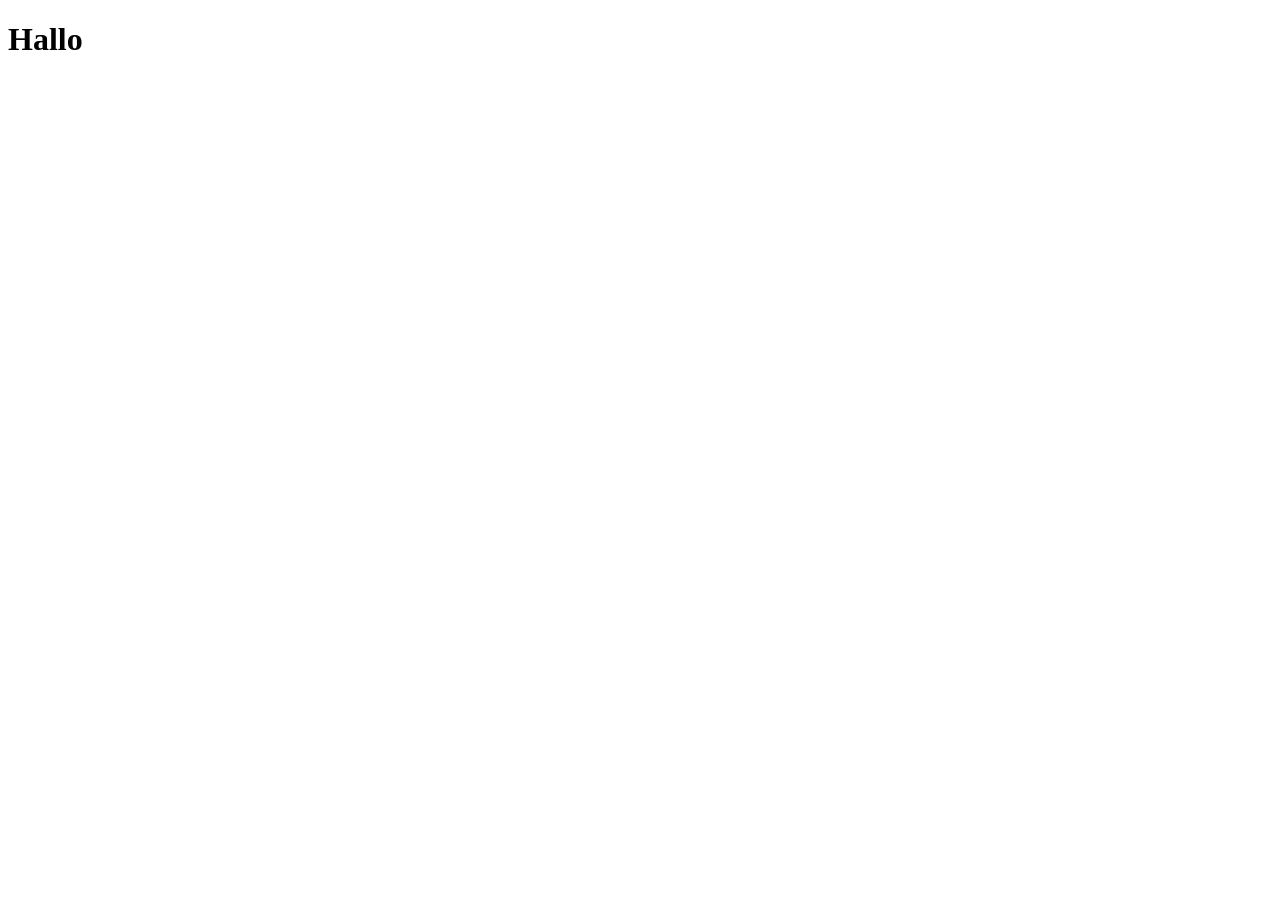
==== index.html @ 884a5667 "1" ====
<!DOCTYPE html>
<html lang="de">

<head>
    <meta charset="UTF-8">
    <meta name="viewport" content="wide=device-width, initial-scale=1">
    <meta name="description" content="A simple Web App Game">
    <link rel="manifest" href="manifest.webmanifest">
</head>
<body>
    <h1>Hallo</h1>
</body>
</html>
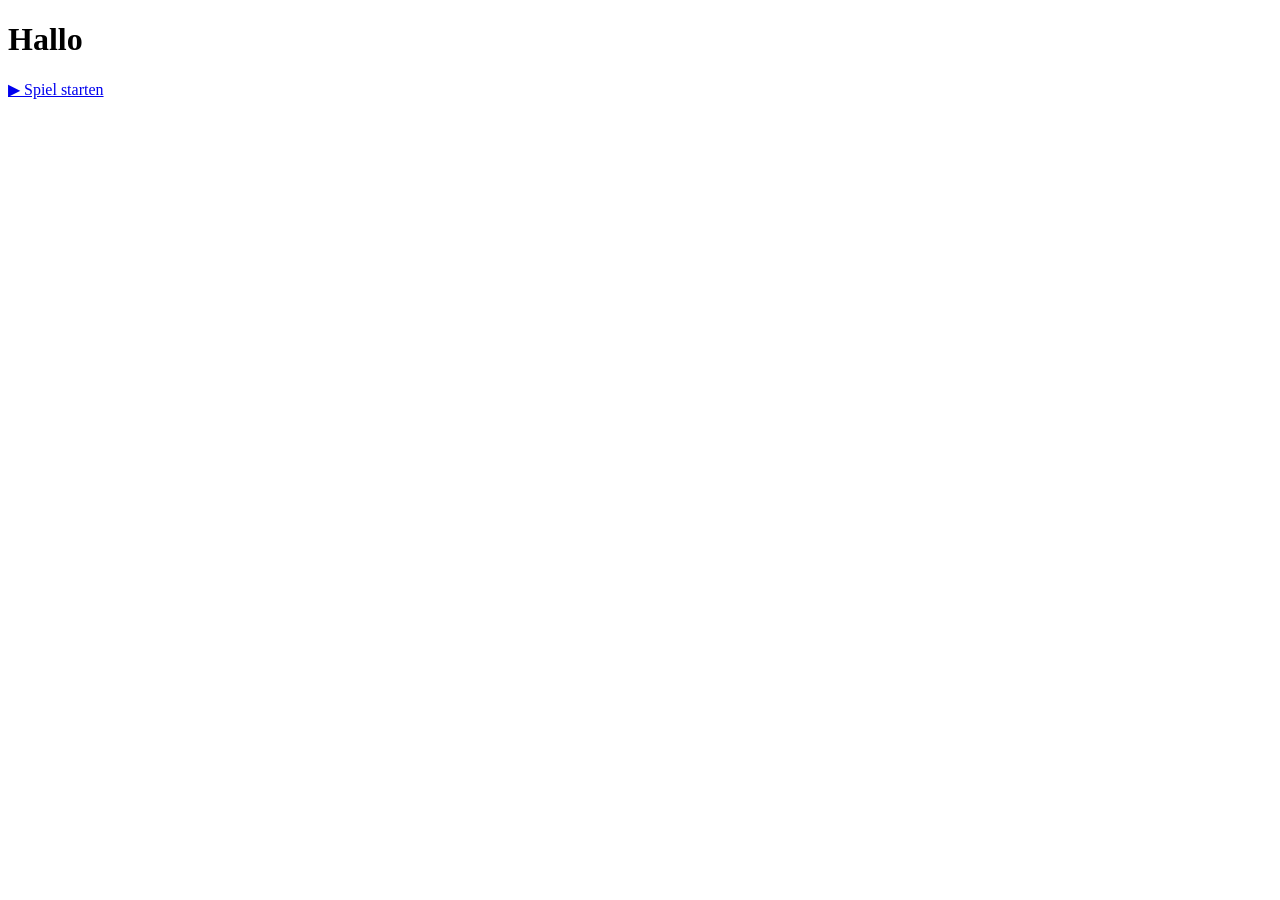
==== commit 20403390: "Add link to start game in index.html" ====
--- a/index.html
+++ b/index.html
@@ -9,5 +9,7 @@
 </head>
 <body>
     <h1>Hallo</h1>
+    <a href="Game.html">▶ Spiel starten</a>
+    <div id="gf-overlay" aria-hidden="true"></div>
 </body>
-</html>+</html>
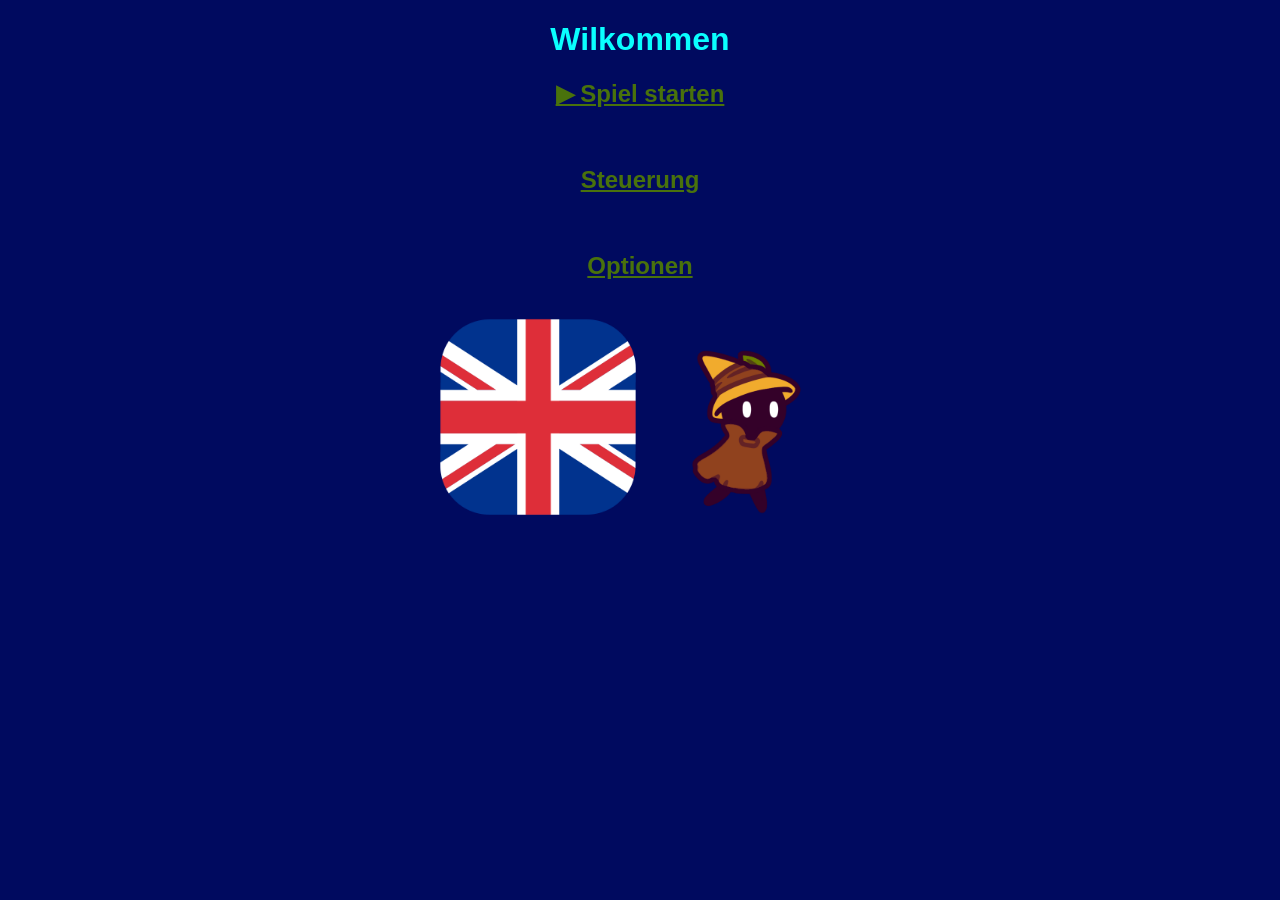
==== commit 5a0f0846: "." ====
--- a/index.html
+++ b/index.html
@@ -3,13 +3,21 @@
 
 <head>
     <meta charset="UTF-8">
+    <link rel="stylesheet" href="../styles/home.css">
     <meta name="viewport" content="wide=device-width, initial-scale=1">
     <meta name="description" content="A simple Web App Game">
     <link rel="manifest" href="manifest.webmanifest">
 </head>
 <body>
-    <h1>Hallo</h1>
-    <a href="Game.html">▶ Spiel starten</a>
+    <h1>Wilkommen</h1>
+    <h2><a href="Game.html">▶ Spiel starten</a></h2>
+    <br>
+    <h2><a href="steuerungDE.html">Steuerung</a></h2>
+    <br>
+    <h2><a href="optionsDE.html">Optionen</a></h2>
+    <br>
+    <a href="indexEN.html"><img src="../images/Englisch_icon.png" src="../images/USA_icon.png" title="Switch to English"></a>
+    <a href="Game.html"><img src="../images/charakter/Jump2.png"></a>
     <div id="gf-overlay" aria-hidden="true"></div>
 </body>
 </html>
--- a/styles/home.css
+++ b/styles/home.css
@@ -0,0 +1,19 @@
+
+body {
+    text-align: center;
+    font-family: Arial, Helvetica, sans-serif;
+    color:rgb(10, 255, 255);
+    overflow: hidden;
+    background-color: #000a5f;
+    user-select: none;
+    -webkit-user-scelect: none;
+}
+a{
+    color: rgb(73, 114, 12)
+}
+a :hover{
+ color:rgb(0, 247, 255)
+}
+img{
+    width: 200px
+}
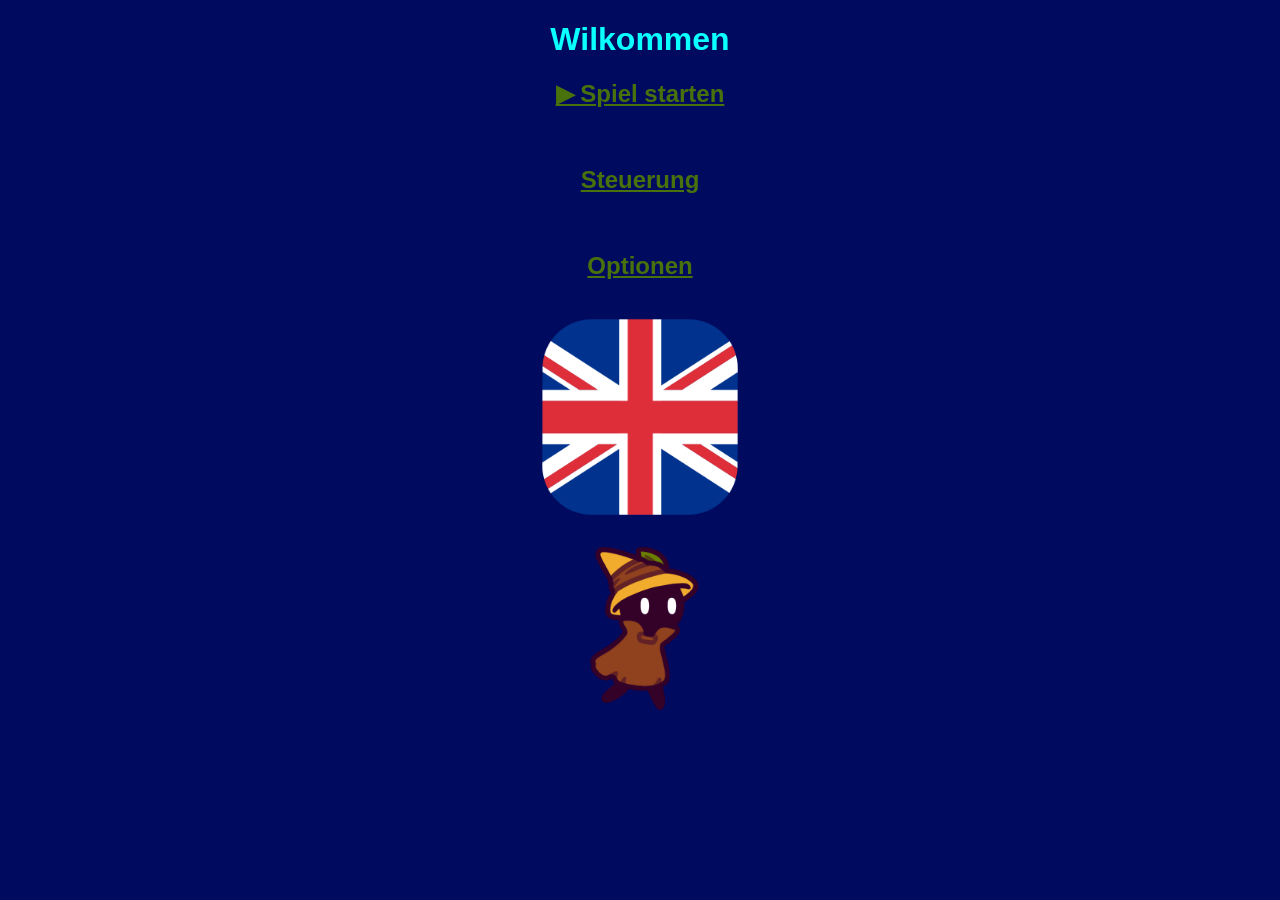
==== commit d1a40bee: "." ====
--- a/index.html
+++ b/index.html
@@ -3,7 +3,7 @@
 
 <head>
     <meta charset="UTF-8">
-    <link rel="stylesheet" href="../styles/home.css">
+    <link rel="stylesheet" href="./styles/home.css">
     <meta name="viewport" content="wide=device-width, initial-scale=1">
     <meta name="description" content="A simple Web App Game">
     <link rel="manifest" href="manifest.webmanifest">
@@ -16,8 +16,9 @@
     <br>
     <h2><a href="optionsDE.html">Optionen</a></h2>
     <br>
-    <a href="indexEN.html"><img src="../images/Englisch_icon.png" src="../images/USA_icon.png" title="Switch to English"></a>
-    <a href="Game.html"><img src="../images/charakter/Jump2.png"></a>
+    <a href="indexEN.html"><img src="./images/Englisch_icon.png" src="./images/USA_icon.png" title="Switch to English"></a>
+    <br>
+    <a href="Game.html"><img src="./images/charakter/Jump2.png"></a>
     <div id="gf-overlay" aria-hidden="true"></div>
 </body>
 </html>
